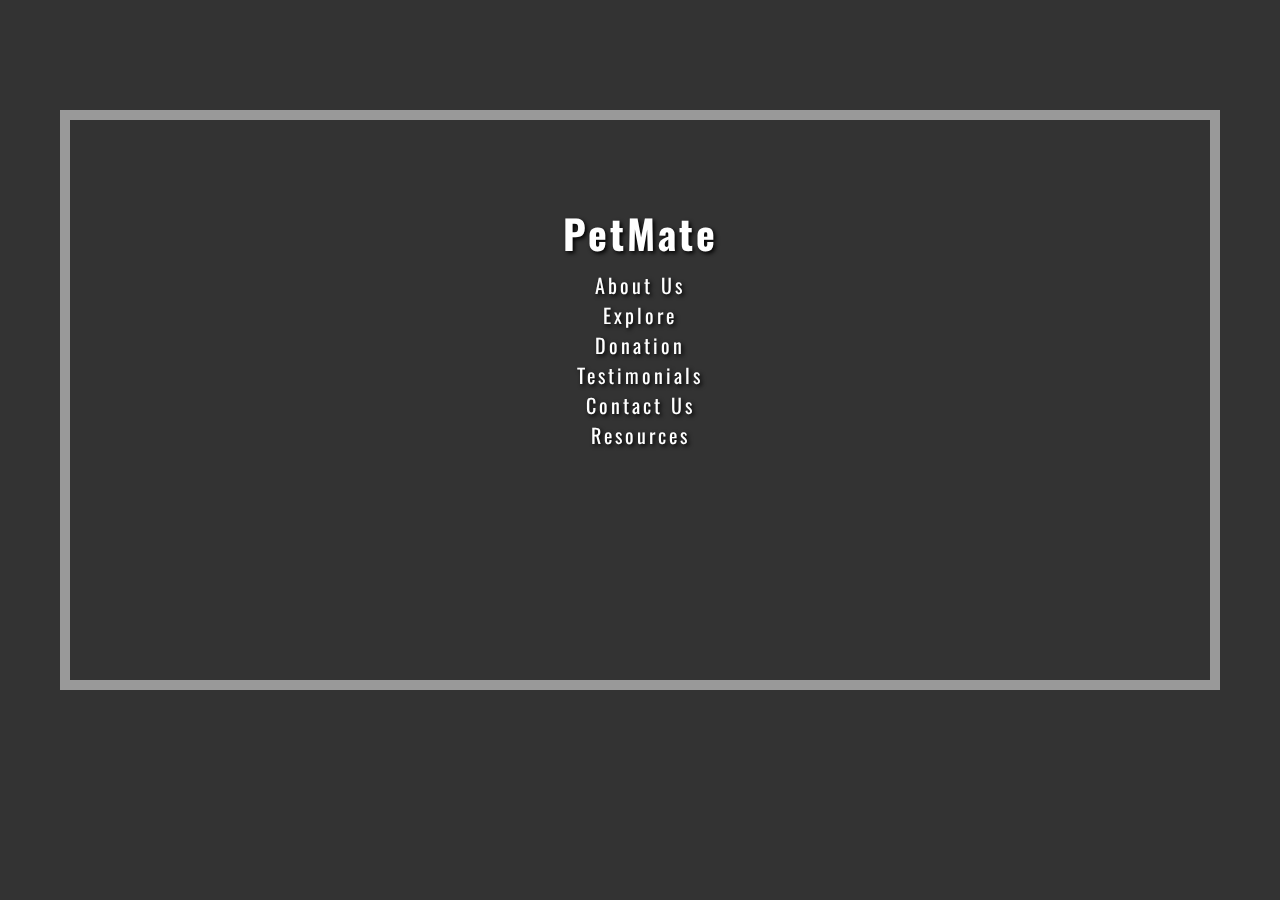
==== index.html @ 093b60a4 "index file" ====
<head>
	<link href='https://fonts.googleapis.com/css?family=Oswald' rel='stylesheet' type='text/css'>
	<link href="petmate2styles.css" rel="stylesheet">

	<script>
		// Get the video
		var video = document.getElementById("myVideo");

		// Pause and play the video
		function myFunction() {
		    if (video.paused) {
		        video.play();
		    } else {
		        video.pause();
		    }
		}
	</script>

</head>


<body>
	<video autoplay muted loop id="myVideo" class="video-background" plays-inline onclick="myFunction()">
		<source src="dog video.mp4" type="video/mp4">
	</video>

	<div class="branding">
	  <h1>PetMate<br /></h1>
	  <ul>
	  	<li><a href="about3.html">About Us</a></li>
	  	<li><a href="#">Explore</a></li>
	  	<li><a href="#">Donation</a></li>
		<li><a href="#">Testimonials</a></li>
		<li><a href="#">Contact Us</a></li>
		<li><a href="#">Resources</a></li>
	  </ul>
	</div>


</body>
---- petmate2styles.css ----
body {
  margin: 0;
  padding: 0;
/*  Background fallback in case of IE8 & down, or in case video doens't load, such as with slower connections  */
  background: #333;
  background-attachment: fixed;
  background-size: cover;
}

/* The only rule that matters */
.video-background {
/*  making the video fullscreen  */
  position: fixed;
  right: 0; 
  bottom: 0;
  min-width: 100%; 
  min-height: 100%;
  width: auto; 
  height: auto;
  z-index: -100;
}

/* These just style the content */
.branding {
/*  just a fancy border  */
  position: absolute;
  top: 100;
  left: 50;
  right: 50;
  bottom: 200;
  border: 10px solid rgba(255, 255, 255, 0.5);
  margin: 10px;
}

h1 {
  position: absolute;
  top: 10%;
  width: 100%;
  font-size: 40px;
  letter-spacing: 3px;
  color: #fff;
  font-family: Oswald, sans-serif;
  text-align: center;
  text-shadow: 2px 2px 4px #000000;
}

h1 span {
  font-family: sans-serif;
  letter-spacing: 0;
  font-weight: 300;
  font-size: 16px;
  line-height: 24px;
}

h1 span a {
  color: #fff;
}

ul{
  list-style-type: none;
  float: center;
  padding: 0;
  margin: 150px 0 0 0;
  top: 30%;

}
li {
  font-size: 20px;
  letter-spacing: 3px;
  color: #fff;
  font-family: Oswald, sans-serif;
  text-align: center;
  text-shadow: 2px 2px 4px #000000;

}

li a{
  color:#fff;
  text-decoration: none;
}

li a:hover{
  font-weight: bold;
}
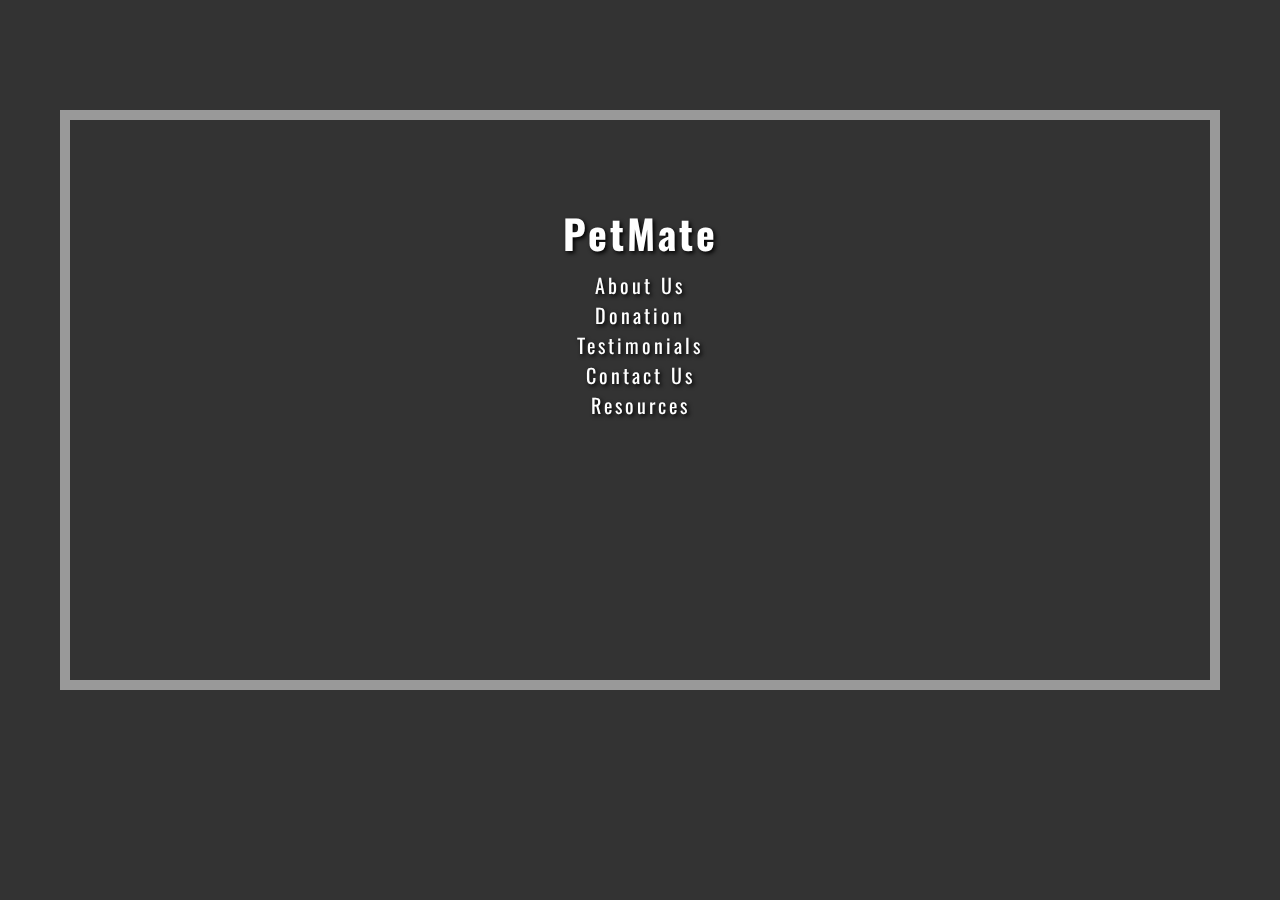
==== commit 3490c7a2: "deleted explore" ====
--- a/index.html
+++ b/index.html
@@ -28,7 +28,6 @@
 	  <h1>PetMate<br /></h1>
 	  <ul>
 	  	<li><a href="about3.html">About Us</a></li>
-	  	<li><a href="#">Explore</a></li>
 	  	<li><a href="#">Donation</a></li>
 		<li><a href="#">Testimonials</a></li>
 		<li><a href="#">Contact Us</a></li>
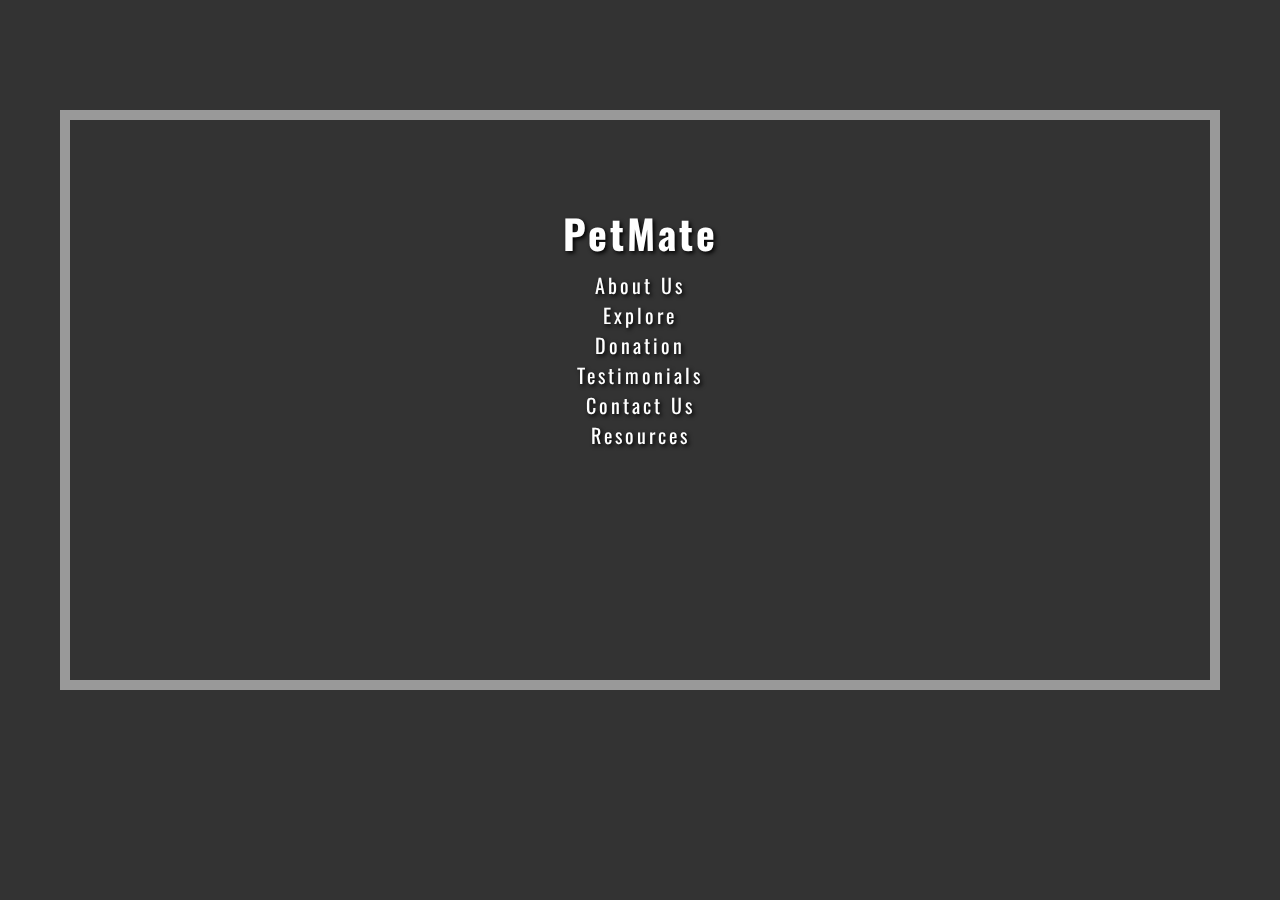
==== commit 1a6db62b: "Update index.html" ====
--- a/index.html
+++ b/index.html
@@ -28,10 +28,11 @@
 	  <h1>PetMate<br /></h1>
 	  <ul>
 	  	<li><a href="about3.html">About Us</a></li>
+	  	<li><a href="#">Explore</a></li>
 	  	<li><a href="#">Donation</a></li>
 		<li><a href="#">Testimonials</a></li>
 		<li><a href="#">Contact Us</a></li>
-		<li><a href="#">Resources</a></li>
+		<li><a href="resources.html">Resources</a></li>
 	  </ul>
 	</div>
 
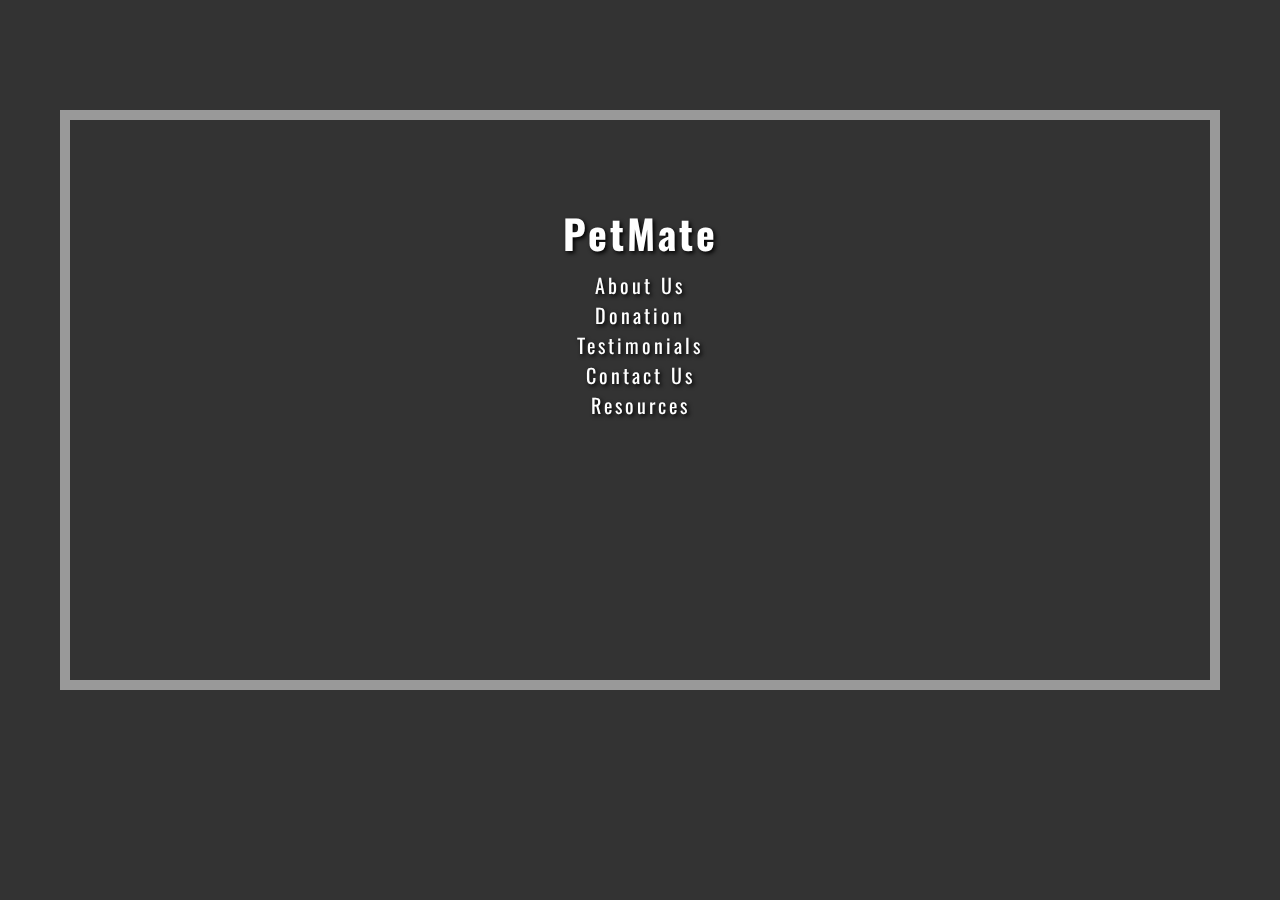
==== commit ccd1e8ba: "deleted explore tab" ====
--- a/index.html
+++ b/index.html
@@ -28,10 +28,9 @@
 	  <h1>PetMate<br /></h1>
 	  <ul>
 	  	<li><a href="about3.html">About Us</a></li>
-	  	<li><a href="#">Explore</a></li>
 	  	<li><a href="#">Donation</a></li>
 		<li><a href="#">Testimonials</a></li>
-		<li><a href="#">Contact Us</a></li>
+		<li><a href="contact.html">Contact Us</a></li>
 		<li><a href="resources.html">Resources</a></li>
 	  </ul>
 	</div>
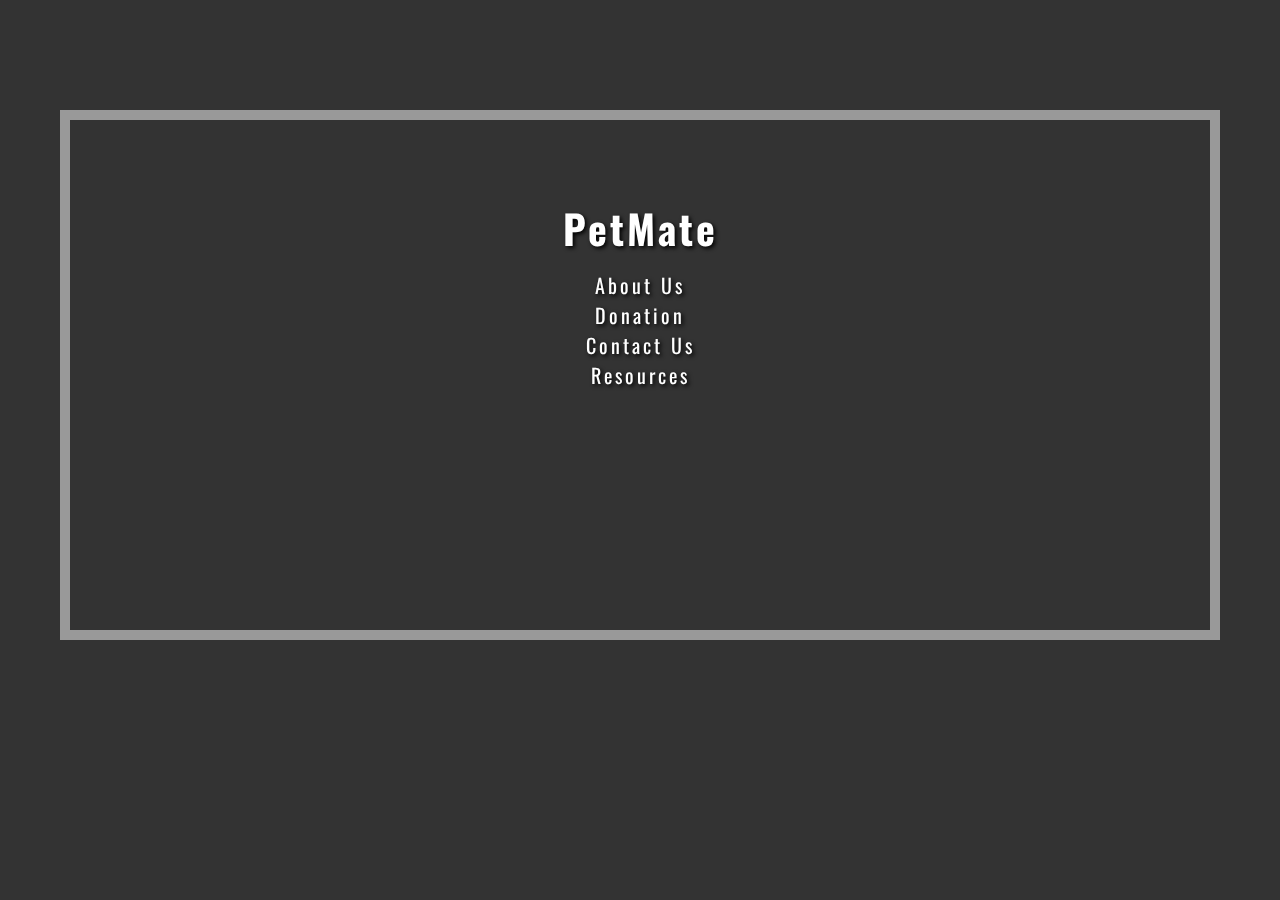
==== commit e815780a: "cleaning" ====
--- a/index.html
+++ b/index.html
@@ -28,8 +28,7 @@
 	  <h1>PetMate<br /></h1>
 	  <ul>
 	  	<li><a href="about3.html">About Us</a></li>
-	  	<li><a href="#">Donation</a></li>
-		<li><a href="#">Testimonials</a></li>
+	  	<li><a href="donation.html">Donation</a></li>
 		<li><a href="contact.html">Contact Us</a></li>
 		<li><a href="resources.html">Resources</a></li>
 	  </ul>
--- a/petmate2styles.css
+++ b/petmate2styles.css
@@ -27,7 +27,7 @@
   top: 100;
   left: 50;
   right: 50;
-  bottom: 200;
+  bottom: 250;
   border: 10px solid rgba(255, 255, 255, 0.5);
   margin: 10px;
 }
